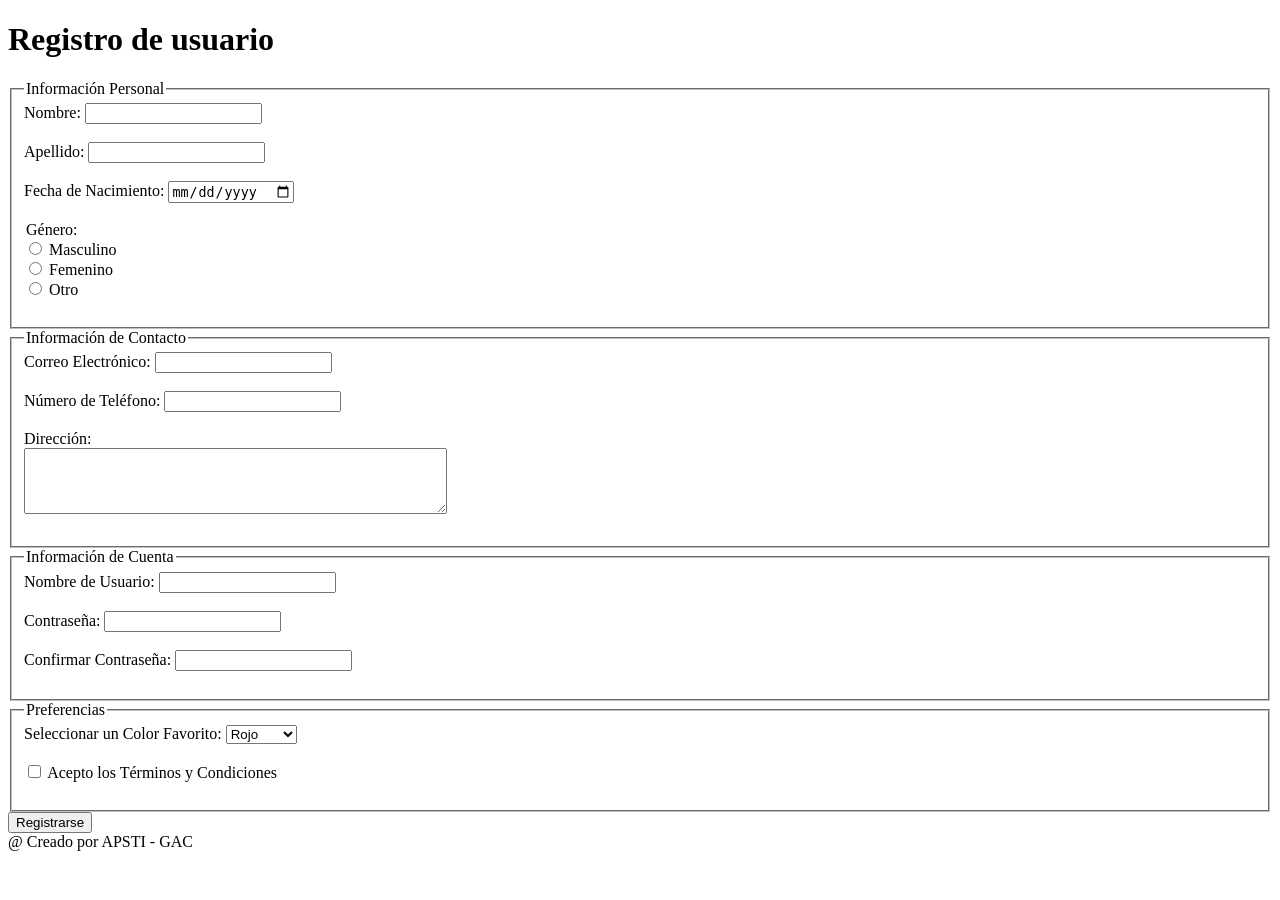
==== 2SESION/formulario.html @ 00a5ca6b "mi carpeta de trabajo" ====
<!DOCTYPE html>
<html lang="es">
<head>
    <meta charset="UTF-8">
    <meta name="viewport" content="width=device-width, initial-scale=1.0">
    <title>Registro de GRETLY</title>
</head>
<body>
    <h1>Registro de usuario</h1>
    <form action="#" method="post">
        <fieldset>
            <legend>Información Personal</legend>
            <label for="nombre">Nombre:</label>
            <input type="text" id="nombre" name="nombre" required><br><br>

            <label for="apellido">Apellido:</label>
            <input type="text" id="apellido" name="apellido" required><br><br>

            <label for="fechaNacimiento">Fecha de Nacimiento:</label>
            <input type="date" id="fechaNacimiento" name="fechaNacimiento" required><br><br>

            <legend>Género:</legend>
            <input type="radio" id="masculino" name="genero" value="Masculino" required>
            <label for="masculino">Masculino</label><br>

            <input type="radio" id="femenino" name="genero" value="Femenino">
            <label for="femenino">Femenino</label><br>

            <input type="radio" id="otro" name="genero" value="Otro">
            <label for="otro">Otro</label><br><br>
        </fieldset>

        <fieldset>
            <legend>Información de Contacto</legend>
            <label for="email">Correo Electrónico:</label>
            <input type="email" id="email" name="email" required><br><br>

            <label for="telefono">Número de Teléfono:</label>
            <input type="tel" id="telefono" name="telefono" required><br><br>

            <label for="direccion">Dirección:</label><br>
            <textarea id="direccion" name="direccion" rows="4" cols="50"></textarea><br><br>
        </fieldset>

        <fieldset>
            <legend>Información de Cuenta</legend>
            <label for="usuario">Nombre de Usuario:</label>
            <input type="text" id="usuario" name="usuario" required><br><br>

            <label for="contrasena">Contraseña:</label>
            <input type="password" id="contrasena" name="contrasena" required><br><br>

            <label for="confirmacionContrasena">Confirmar Contraseña:</label>
            <input type="password" id="confirmacionContrasena" name="confirmacionContrasena" required><br><br>
        </fieldset>

        <fieldset>
            <legend>Preferencias</legend>
            <label for="colorFavorito">Seleccionar un Color Favorito:</label>
            <select id="colorFavorito" name="colorFavorito">
                <option value="Rojo">Rojo</option>
                <option value="Azul">Azul</option>
                <option value="Verde">Verde</option>
                <option value="Amarillo">Amarillo</option>
            </select><br><br>

            <input type="checkbox" id="aceptarTerminos" name="aceptarTerminos" required>
            <label for="aceptarTerminos">Acepto los Términos y Condiciones</label><br><br>
        </fieldset>

        <input type="submit" value="Registrarse">
    </form>
</body>
<footer>@ Creado por APSTI - GAC</footer>
</html>
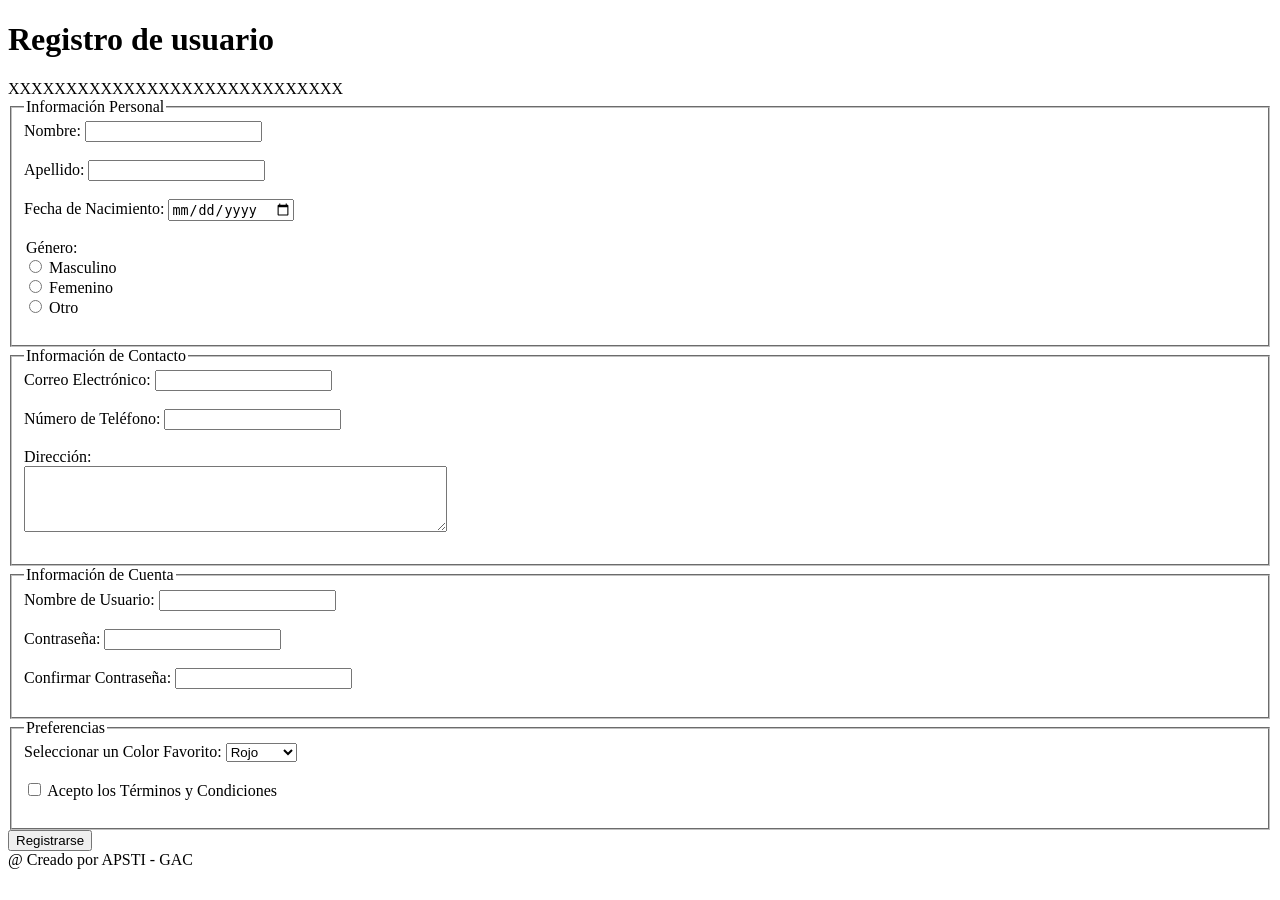
==== commit 76b1fcf0: "REVISA formulario.html" ====
--- a/2SESION/formulario.html
+++ b/2SESION/formulario.html
@@ -6,7 +6,7 @@
     <title>Registro de GRETLY</title>
 </head>
 <body>
-    <h1>Registro de usuario</h1>
+    <h1>Registro de usuario</h1> XXXXXXXXXXXXXXXXXXXXXXXXXXXXX
     <form action="#" method="post">
         <fieldset>
             <legend>Información Personal</legend>
@@ -72,4 +72,4 @@
     </form>
 </body>
 <footer>@ Creado por APSTI - GAC</footer>
-</html>+</html>
